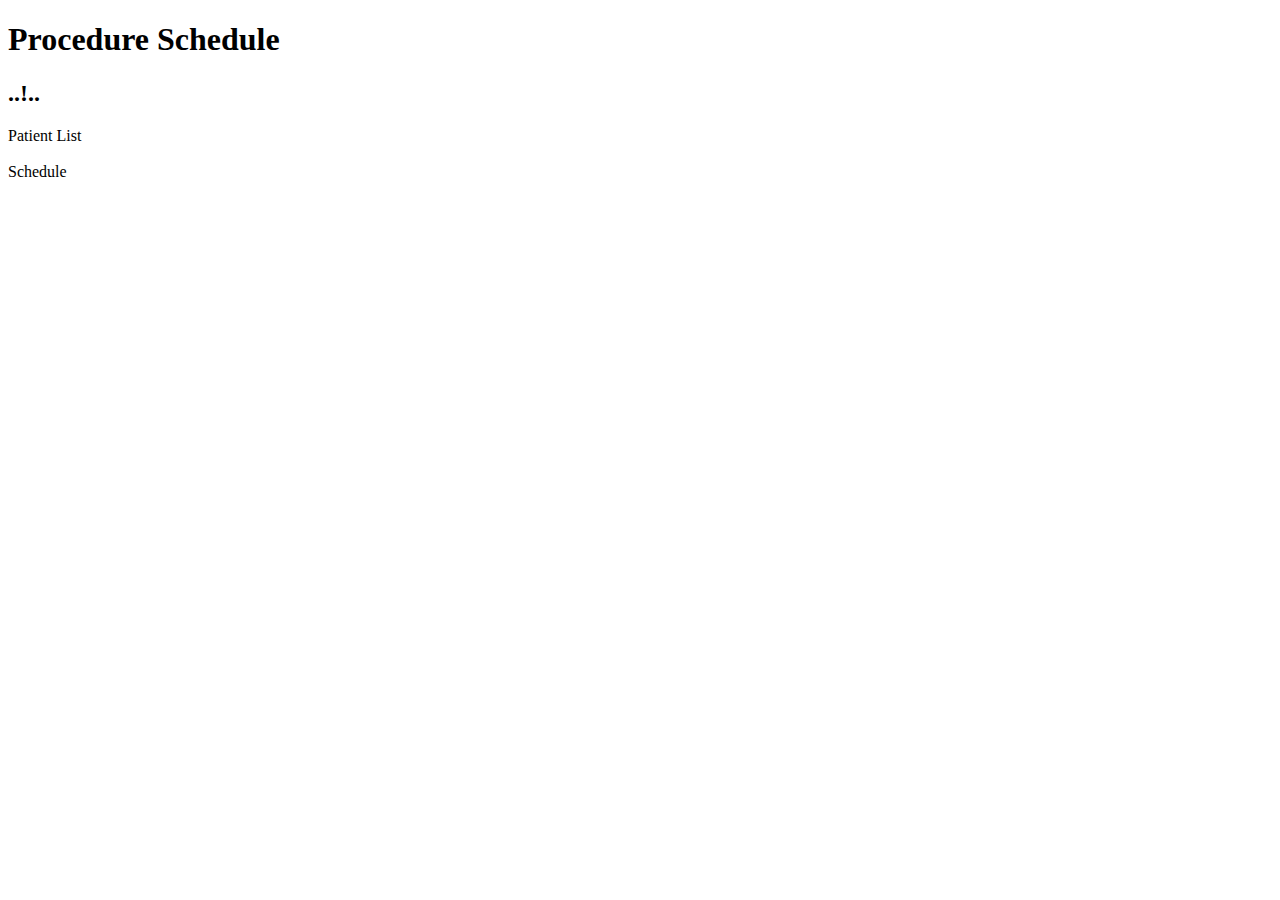
==== src/main/resources/templates/index.html @ 2a6705d7 "adding style css and index page" ====
<!DOCTYPE HTML>
<html xmlns:th="http://www.thymeleaf.org">
<head>
<meta charset="UTF-8" />
<title>Welcome</title>
<link rel="stylesheet" type="text/css" th:href="@{/css/style.css}" />
</head>
<body>
	<h1>Procedure Schedule</h1>
	<h2 th:utext="${message}">..!..</h2>

	<a th:href="@{/patientList}">Patient List</a>
	<br>
	<br>
	<a th:href="@{/schedule}">Schedule</a>

</body>

</html>
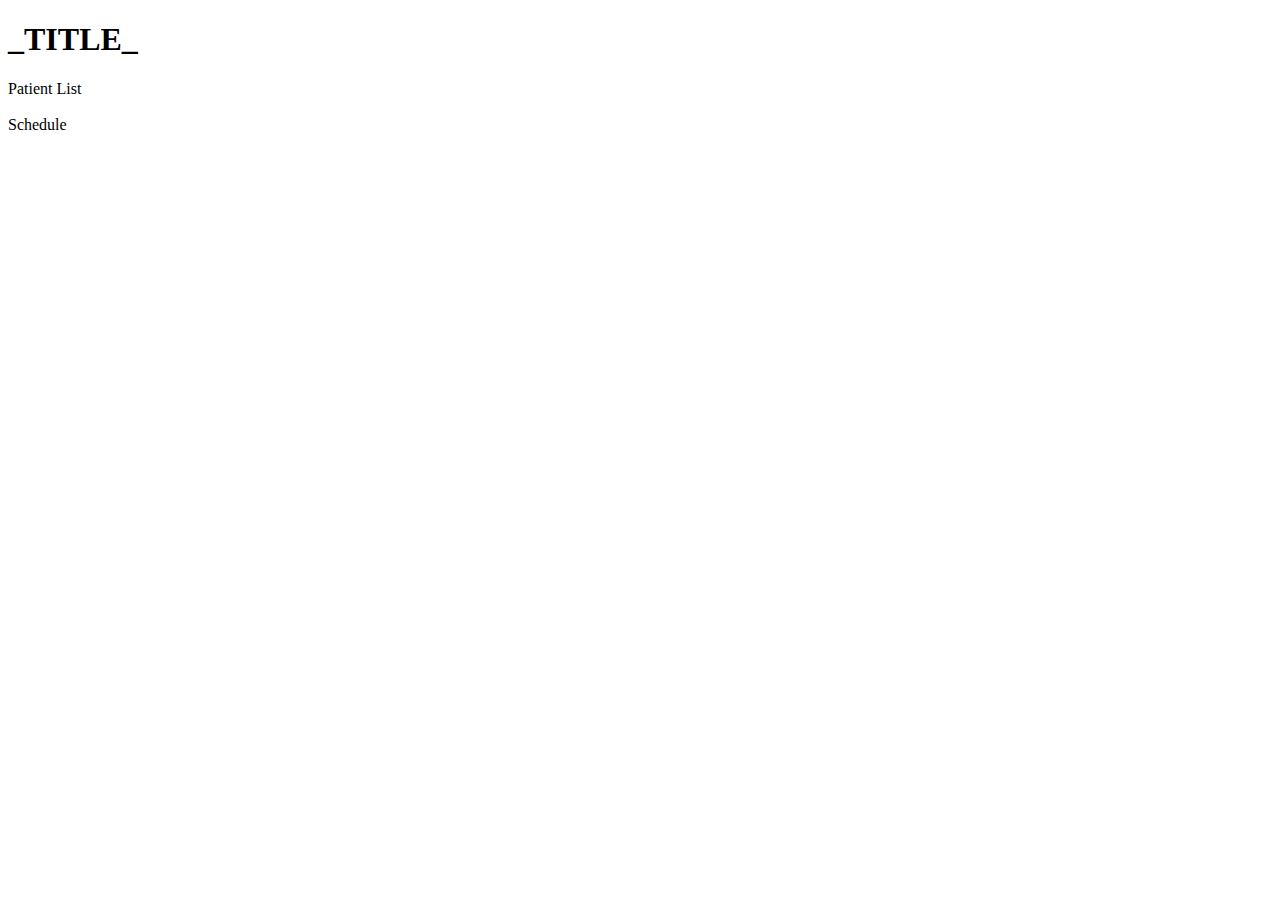
==== commit 98c3208f: "update index page" ====
--- a/src/main/resources/templates/index.html
+++ b/src/main/resources/templates/index.html
@@ -2,18 +2,14 @@
 <html xmlns:th="http://www.thymeleaf.org">
 <head>
 <meta charset="UTF-8" />
-<title>Welcome</title>
+<title th:utext="${message}">Welcome</title>
 <link rel="stylesheet" type="text/css" th:href="@{/css/style.css}" />
 </head>
 <body>
-	<h1>Procedure Schedule</h1>
-	<h2 th:utext="${message}">..!..</h2>
+	<h1 th:utext="${message}"> _TITLE_ </h1>
 
-	<a th:href="@{/patientList}">Patient List</a>
-	<br>
-	<br>
-	<a th:href="@{/schedule}">Schedule</a>
-
+	<a th:href="@{/patientList}">
+		Patient List</a> <br> <br> <a th:href="@{/schedule}">Schedule</a>
 </body>
 
 </html>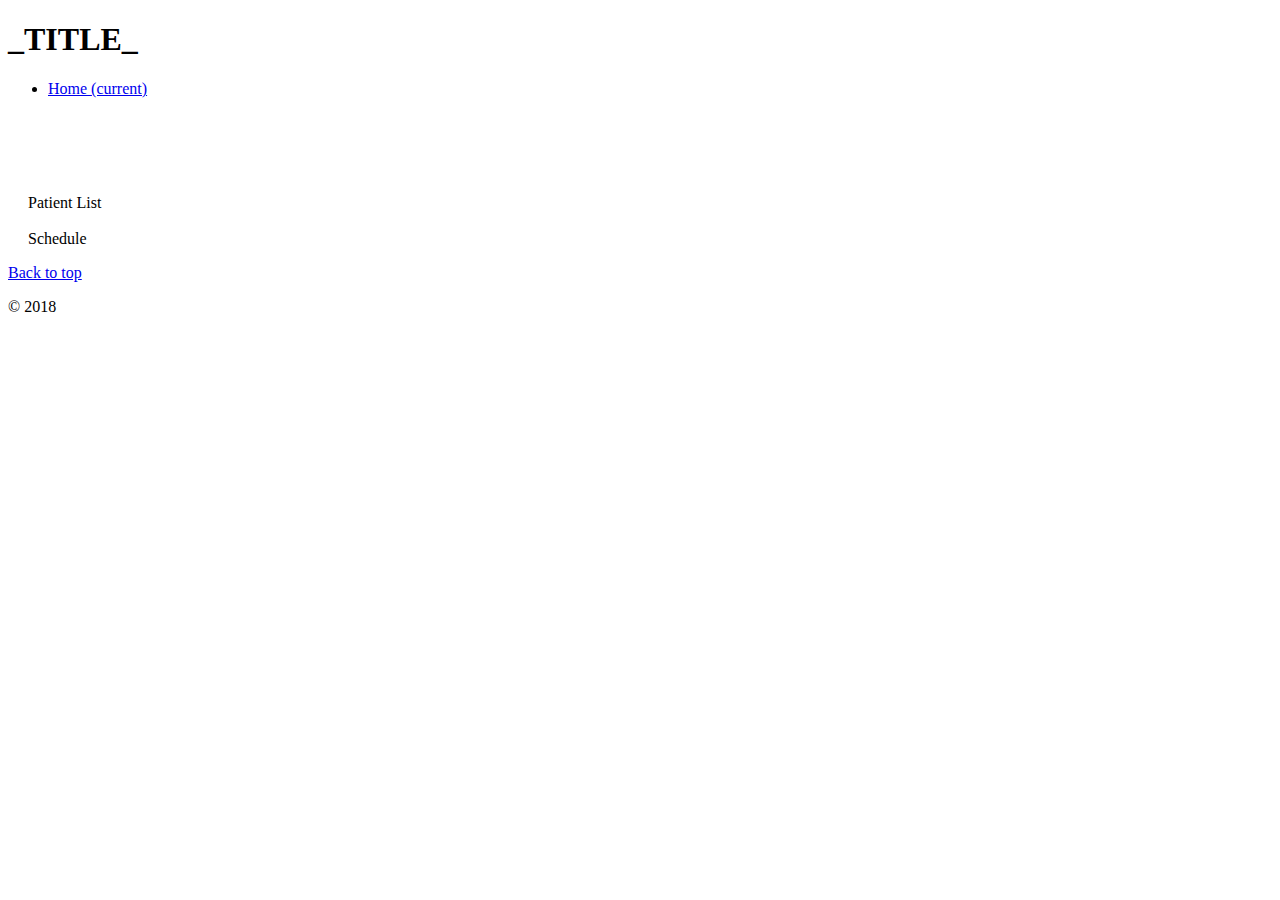
==== commit 0e3bb89e: "fixed design view" ====
--- a/src/main/resources/templates/index.html
+++ b/src/main/resources/templates/index.html
@@ -3,13 +3,43 @@
 <head>
 <meta charset="UTF-8" />
 <title th:utext="${message}">Welcome</title>
+
+<link rel="stylesheet" href="/css/bootstrap.css" th:href="@{/css/bootstrap.css}">
+
+<script src="https://code.jquery.com/jquery-3.3.1.slim.min.js" th:href="@{/js/jquery-3.3.1.js}"></script>
+<script src="https://cdnjs.cloudflare.com/ajax/libs/popper.js/1.14.3/umd/popper.min.js" th:href="@{/js/proper.js}"></script>
+<script src="https://stackpath.bootstrapcdn.com/bootstrap/4.1.1/js/bootstrap.min.js" th:href="@{/js/bootstrap.js}"></script>
+
 <link rel="stylesheet" type="text/css" th:href="@{/css/style.css}" />
 </head>
 <body>
-	<h1 th:utext="${message}"> _TITLE_ </h1>
+	<header>
+		<nav class="navbar navbar-expand-md navbar-dark fixed-top bg-dark">
+			<h1 class="navbar-brand" th:utext="${message}">_TITLE_</h1>
+			<div class="collapse navbar-collapse" id="navbarCollapse">
+				<ul class="navbar-nav mr-auto">
+					<li class="nav-item active"><a class="nav-link" href="#" th:href="@{/}">Home <span class="sr-only">(current)</span></a></li>
+				</ul>
+			</div>
+		</nav>
+	</header>
 
-	<a th:href="@{/patientList}">
-		Patient List</a> <br> <br> <a th:href="@{/schedule}">Schedule</a>
+	<main role="main" class="yobject-marked">
+
+	<div class="contatiner" style="padding-top: 80px; padding-left: 20px;">
+
+		<a th:href="@{/patientList}"> Patient List</a> <br> <br> <a th:href="@{/schedule}">Schedule</a>
+	</div>
+	<!-- FOOTER --> <footer class="container">
+		<p class="float-right">
+			<a href="#">Back to top</a>
+		</p>
+		<p>
+			© 2018 </a>
+		</p>
+	</footer> </main>
+
+</body>
 </body>
 
 </html>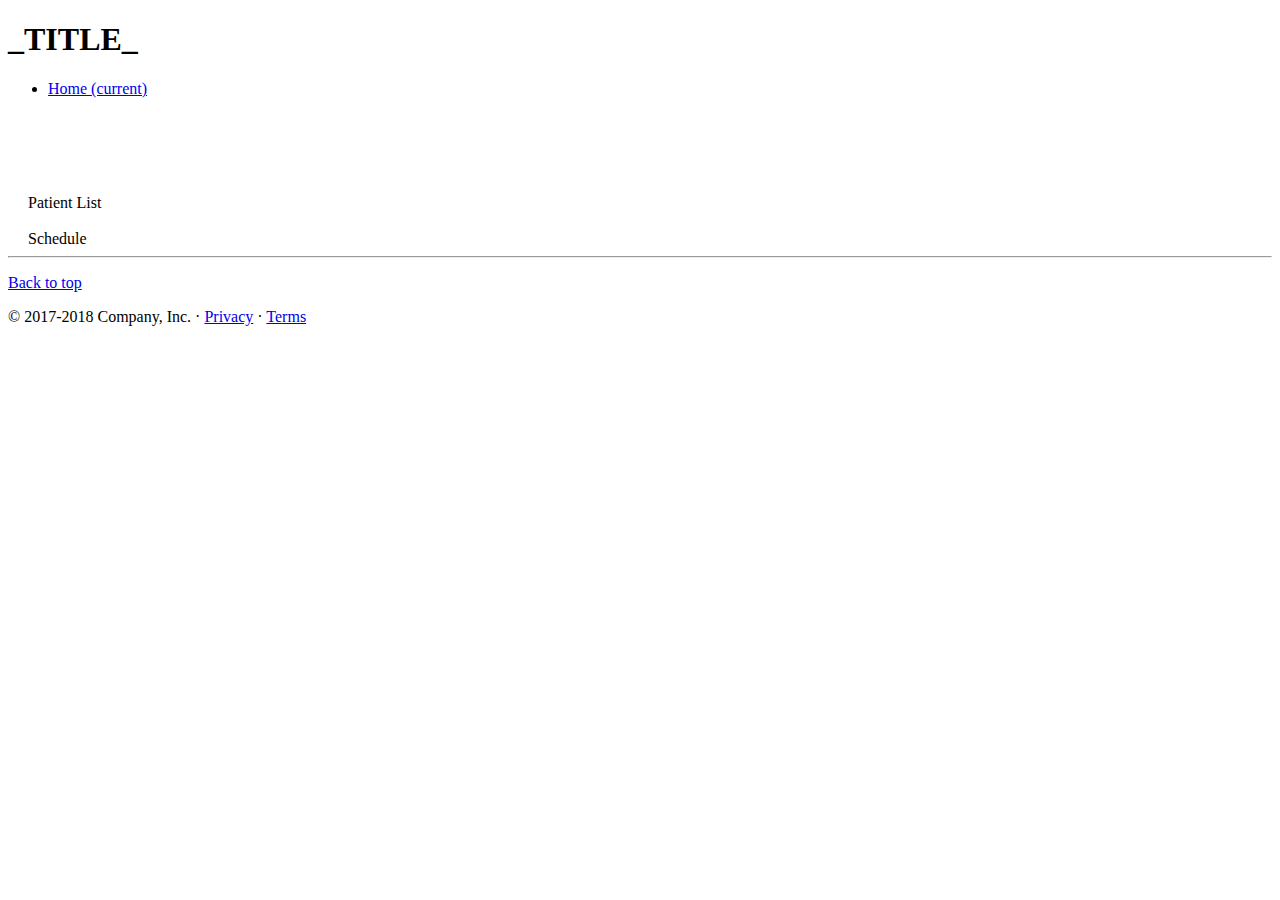
==== commit 4b16ca7c: "fix a design" ====
--- a/src/main/resources/templates/index.html
+++ b/src/main/resources/templates/index.html
@@ -30,12 +30,15 @@
 
 		<a th:href="@{/patientList}"> Patient List</a> <br> <br> <a th:href="@{/schedule}">Schedule</a>
 	</div>
-	<!-- FOOTER --> <footer class="container">
+
+	<!-- FOOTER -->
+	<hr />
+	<footer class="container">
 		<p class="float-right">
 			<a href="#">Back to top</a>
 		</p>
 		<p>
-			© 2018 </a>
+			© 2017-2018 Company, Inc. · <a href="#">Privacy</a> · <a href="#">Terms</a>
 		</p>
 	</footer> </main>
 
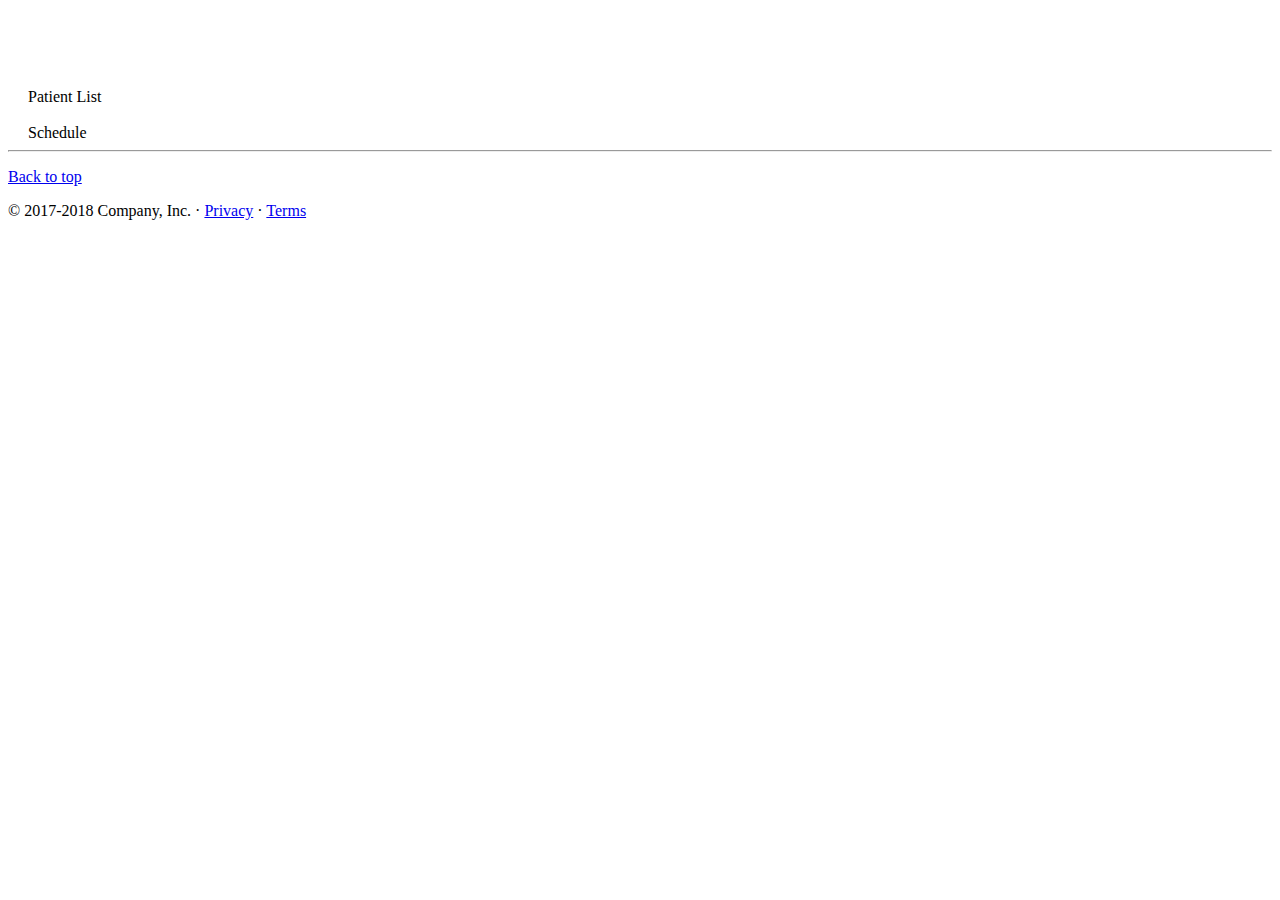
==== commit 455a3086: "Fixed navigation. Scheduling steps finished (w/o persisting )" ====
--- a/src/main/resources/templates/index.html
+++ b/src/main/resources/templates/index.html
@@ -13,16 +13,10 @@
 <link rel="stylesheet" type="text/css" th:href="@{/css/style.css}" />
 </head>
 <body>
-	<header>
-		<nav class="navbar navbar-expand-md navbar-dark fixed-top bg-dark">
-			<h1 class="navbar-brand" th:utext="${message}">_TITLE_</h1>
-			<div class="collapse navbar-collapse" id="navbarCollapse">
-				<ul class="navbar-nav mr-auto">
-					<li class="nav-item active"><a class="nav-link" href="#" th:href="@{/}">Home <span class="sr-only">(current)</span></a></li>
-				</ul>
-			</div>
-		</nav>
-	</header>
+    <header>
+           <nav th:include="inc/navigation :: navigationFragment" class="navbar navbar-expand-md navbar-dark fixed-top bg-dark"
+            role="navigation" style="margin-bottom: 0"></nav>
+    </header>
 
 	<main role="main" class="yobject-marked">
 
